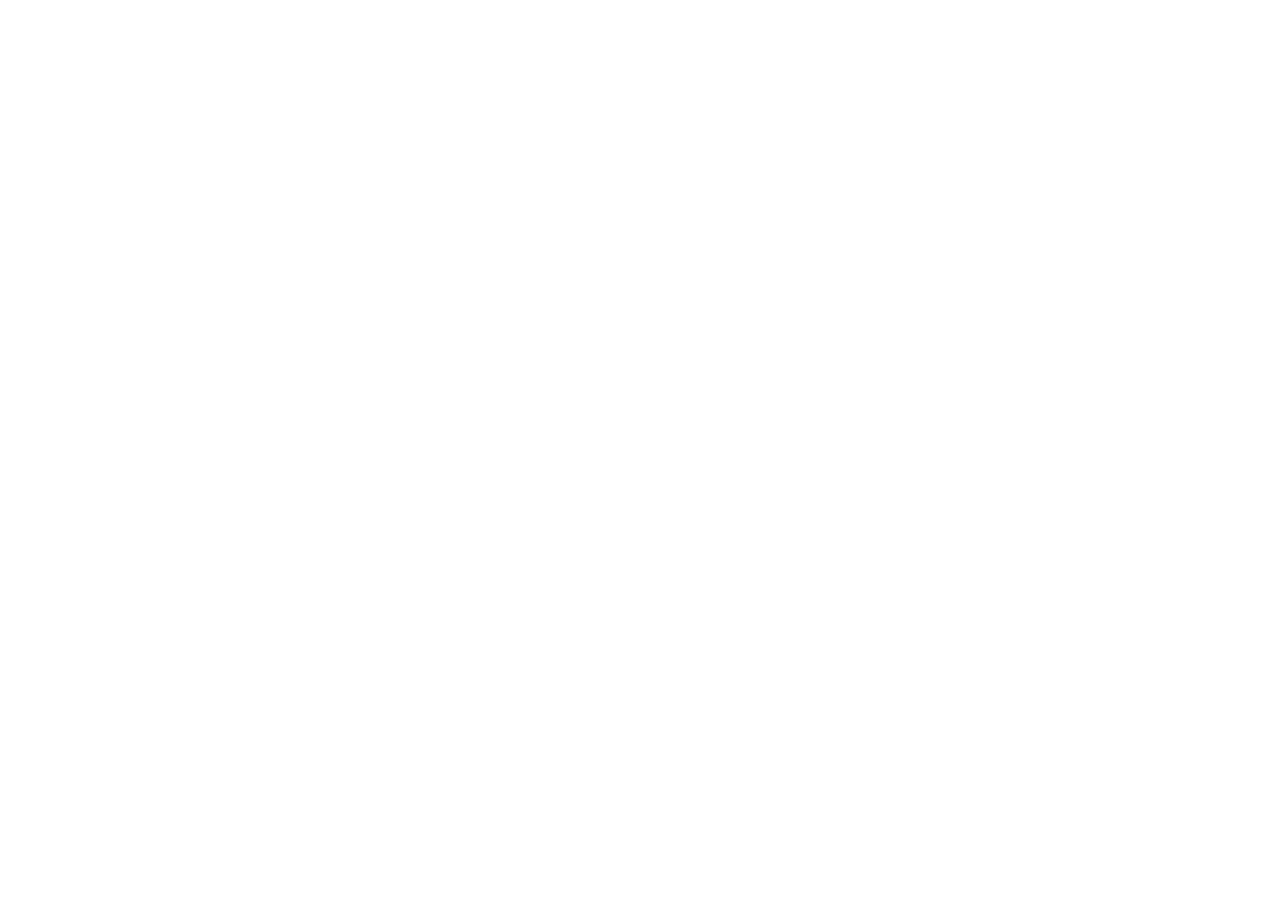
==== src/main/resources/templates/tapIn/index.html @ dff1cef7 "added tapIn form" ====
<!DOCTYPE html>
<html lang="en" xmlns:th="http://www.thymeleaf.org/">
<head th:replace="fragments :: head"></head>
<body class="container">


<header th:replace="fragments :: header"></header>

</body>
</html>
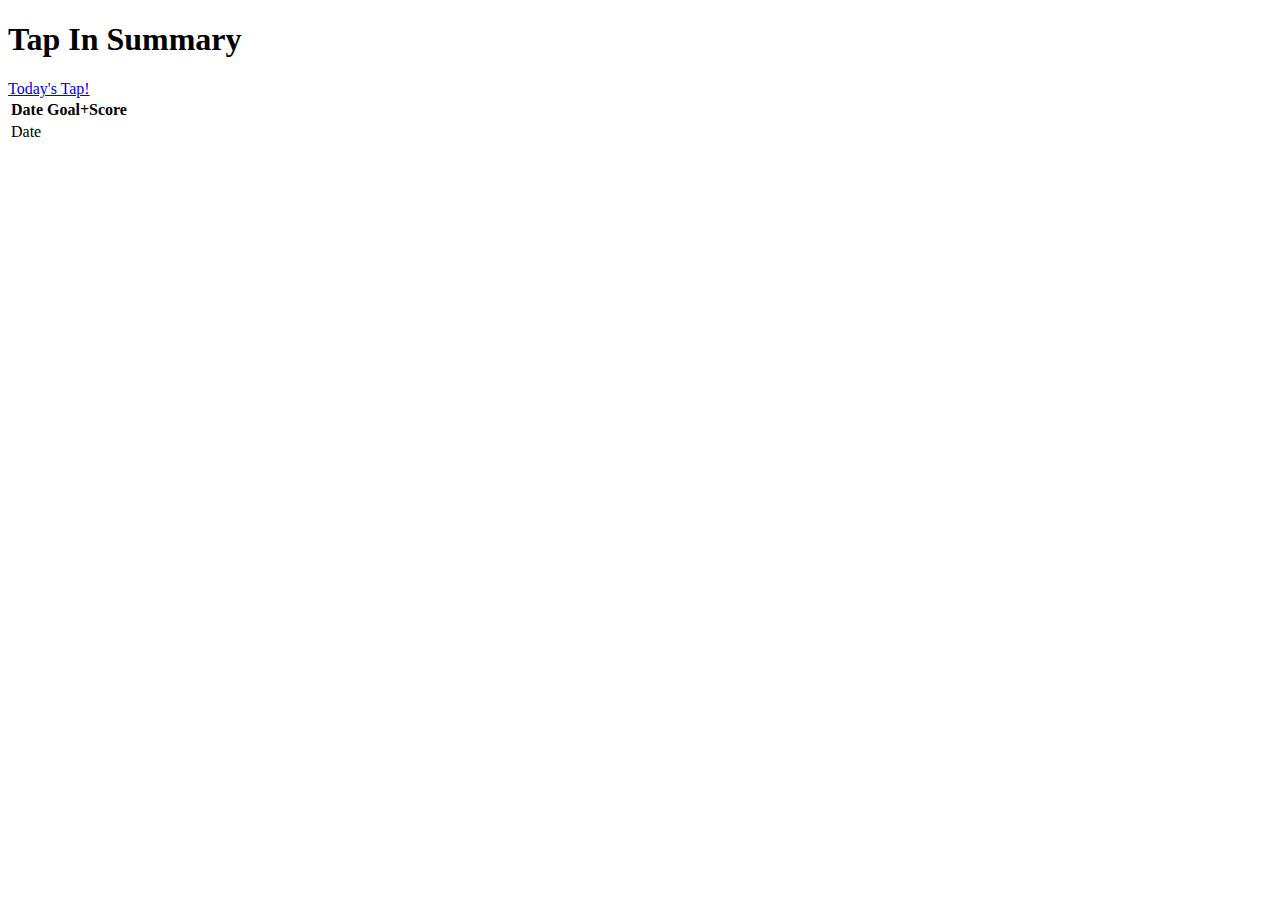
==== commit 2b0c9636: "Updates to goal and tap forms + controllers" ====
--- a/src/main/resources/templates/tapIn/index.html
+++ b/src/main/resources/templates/tapIn/index.html
@@ -5,6 +5,22 @@
 
 
 <header th:replace="fragments :: header"></header>
+<div>
+    <h1 class ="text-center">Tap In Summary</h1>
+    <a href="/tapIn/create" class="btn btn-info" role="button">Today's Tap!</a>
+</div>
+<table class="table table-hover">
+    <thead>
+    <tr>
+        <th>Date</th>
+        <th th:each="goal : ${goals}">Goal+Score</th>
+    </tr>
+    </thead>
+    <tr>
+        <td>Date</td>
+        <td th:each="goal : ${goals}" th:text="${goal.name}"></td>
+    </tr>
+</table>
 
 </body>
 </html>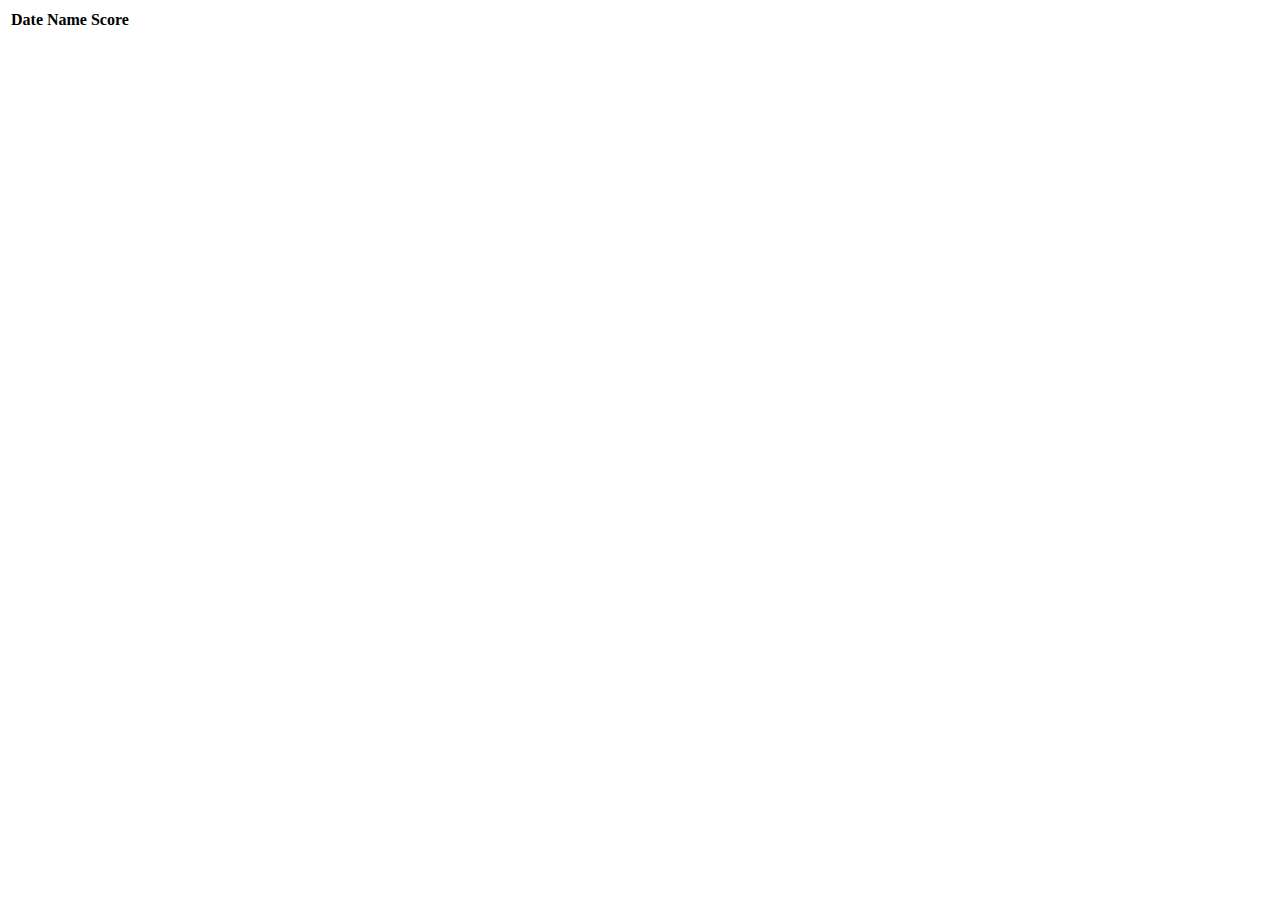
==== commit 7b1f6906: "Heavy refactoring" ====
--- a/src/main/resources/templates/tapIn/index.html
+++ b/src/main/resources/templates/tapIn/index.html
@@ -5,20 +5,18 @@
 
 
 <header th:replace="fragments :: header"></header>
-<div>
-    <h1 class ="text-center">Tap In Summary</h1>
-    <a href="/tapIn/create" class="btn btn-info" role="button">Today's Tap!</a>
-</div>
 <table class="table table-hover">
     <thead>
     <tr>
         <th>Date</th>
-        <th th:each="goal : ${goals}">Goal+Score</th>
+        <th>Name</th>
+        <th>Score</th>
     </tr>
     </thead>
     <tr>
-        <td>Date</td>
-        <td th:each="goal : ${goals}" th:text="${goal.name}"></td>
+        <td th:text="${goal.date}"></td>
+        <td th:text="${goal.name}"></td>
+        <td th:text="${goal.scoreStart}"></td>
     </tr>
 </table>
 
